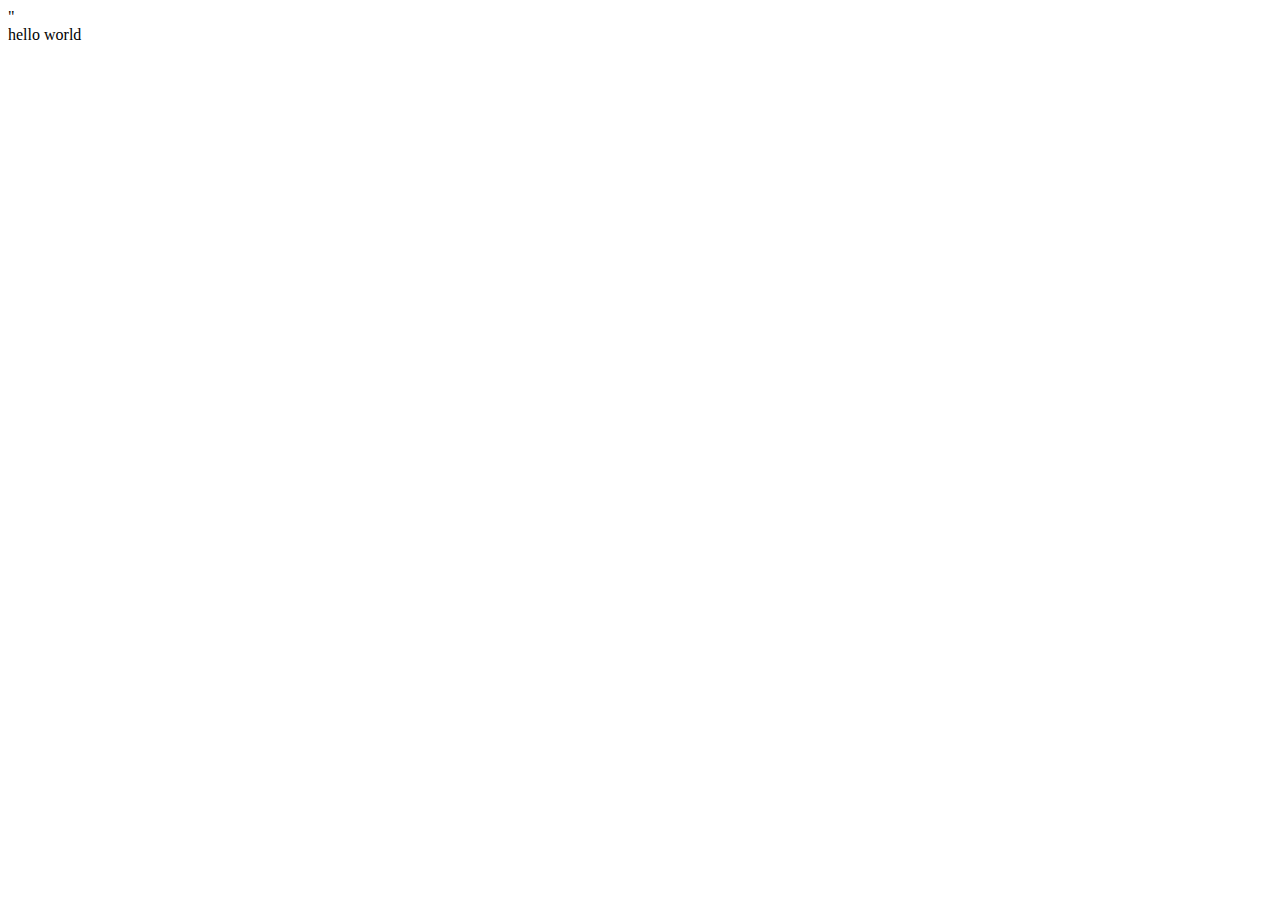
==== test_view.html @ 7179e39d "working with require.js" ====
<!DOCTYPE html>
<html lang="en">

<head>
    <meta charset="UTF-8" />
    <title>Tech Eval: Backbone</title>
    <script src="js/lib/modernizr-2.6.2.min.js"></script>
    <script data-main="src/js/main" src="src/js/require.js"></script>
        
    </main>"
</head>

<body>
    <div id="container"></div>
    
</body>

</html>
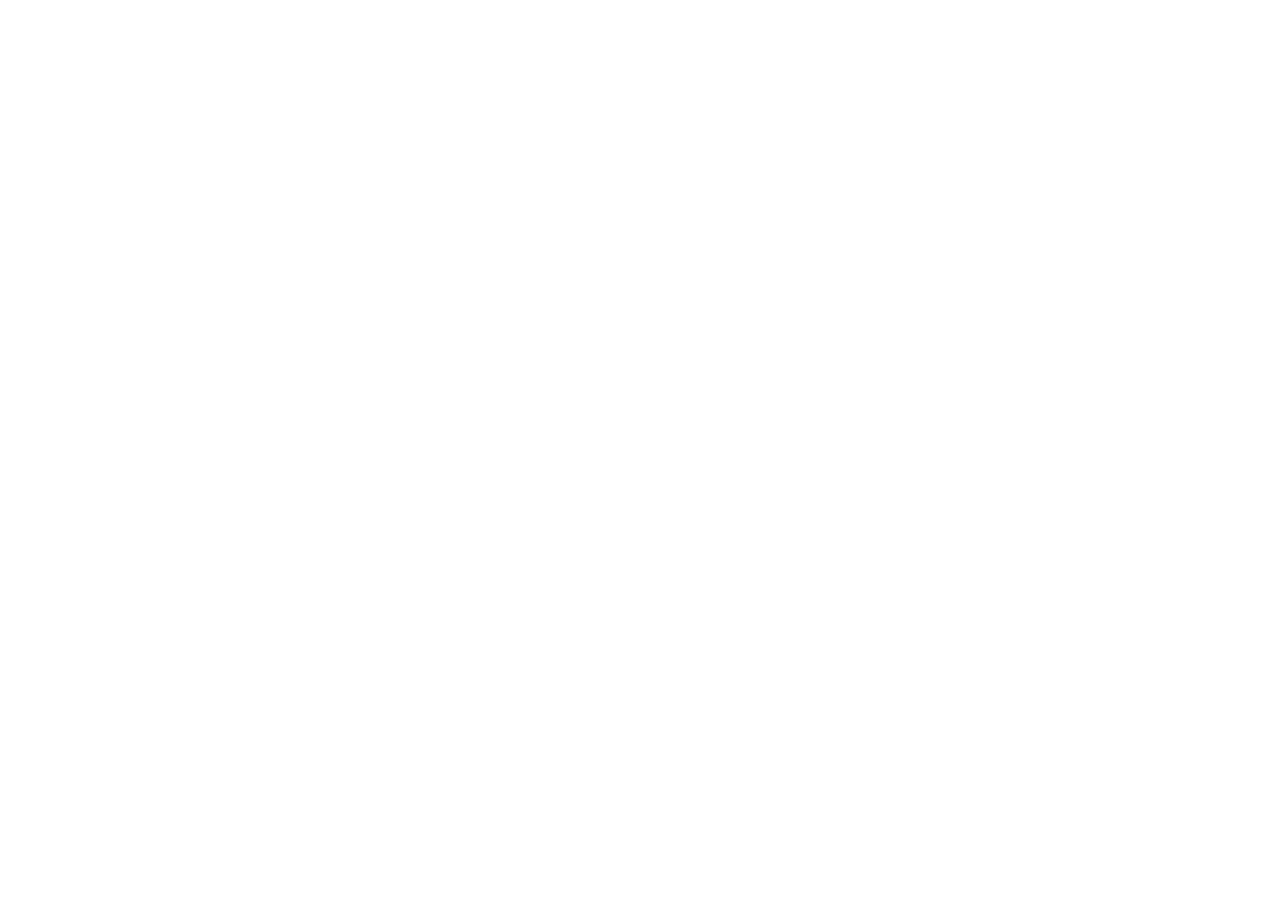
==== commit abe0be82: "add/remove user with realtime update" ====
--- a/test_view.html
+++ b/test_view.html
@@ -6,8 +6,29 @@
     <title>Tech Eval: Backbone</title>
     <script src="js/lib/modernizr-2.6.2.min.js"></script>
     <script data-main="src/js/main" src="src/js/require.js"></script>
-        
-    </main>"
+ <script id="userTemplate" type="text/html">
+    name: <%= name %><br>
+    phone: <%=phonenumber %>
+    <button id="remove-user">Remove User</button>
+ </script>
+
+<script id="addUserTemplate" type="text/html">
+
+  <div id='additem'>
+    name:
+    <input id='get-name' type='text' /> <br>
+    phone:
+    <input id='get-phone' type='text' /><br>
+    username:
+     <input id='get-uname' type='text' />
+    <button id="add-user">Add User</button>
+  </div>
+</script>
+
+ <script id="usersTemplate" type="text/html">
+    <div id="user-container"></div>
+ </script>
+ 
 </head>
 
 <body>
